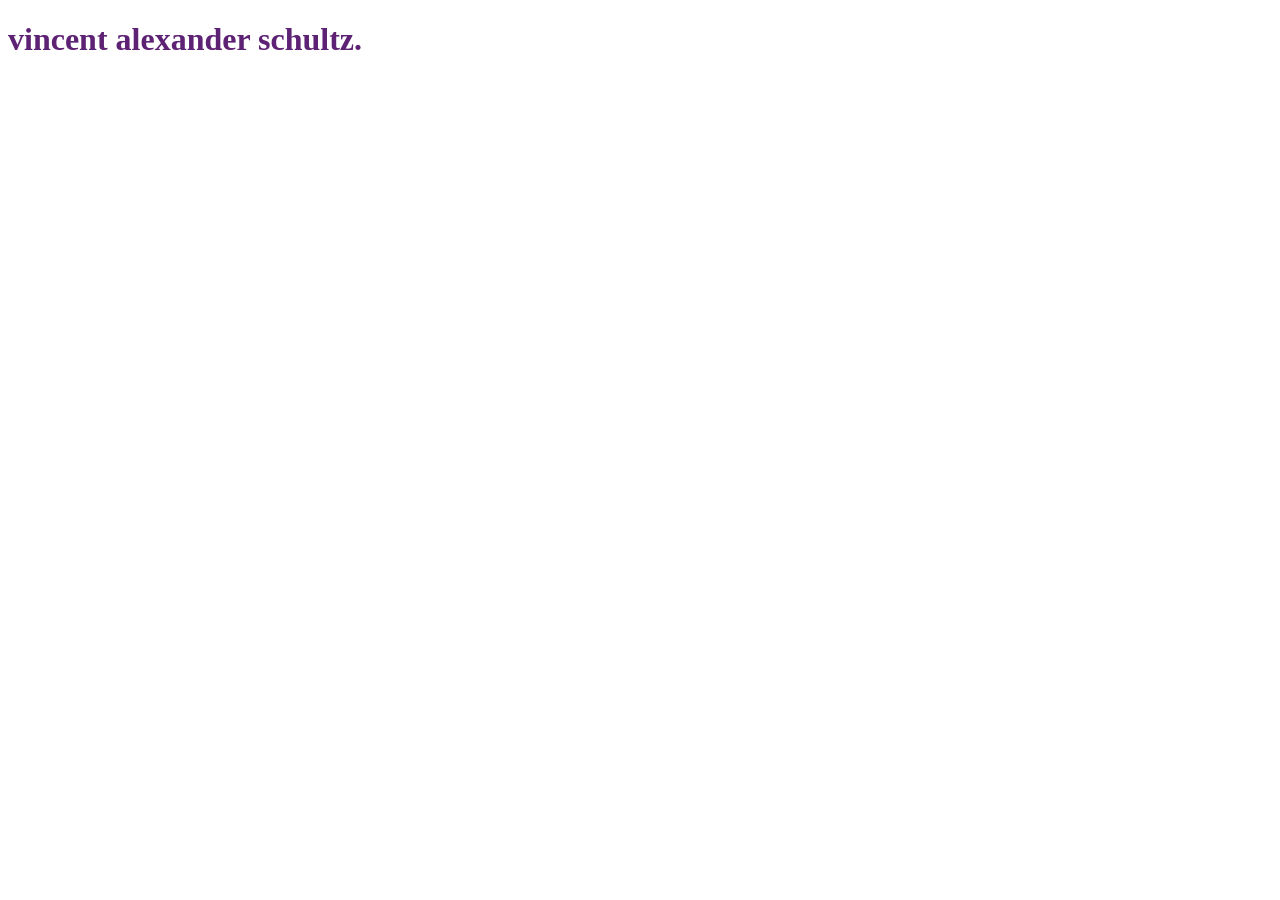
==== en/index.html @ c20c4e90 "test" ====
<!DOCTYPE html>
<html lang="en">
  <head>
    <meta charset="UTF-8">
    <meta name="viewport" content="width=device-width, initial-scale=1.0">
    <title>contact</title>
    <link rel="stylesheet" href="../main-style.css?v=2">
  </head>
  <body>
    <h1 class="überschrift">vincent alexander schultz.</h1>
  </body>
</html>
---- main-style.css ----
h1 {
    color: rgb(94, 34, 116);
}
nice {
    font-weight: 100;
}
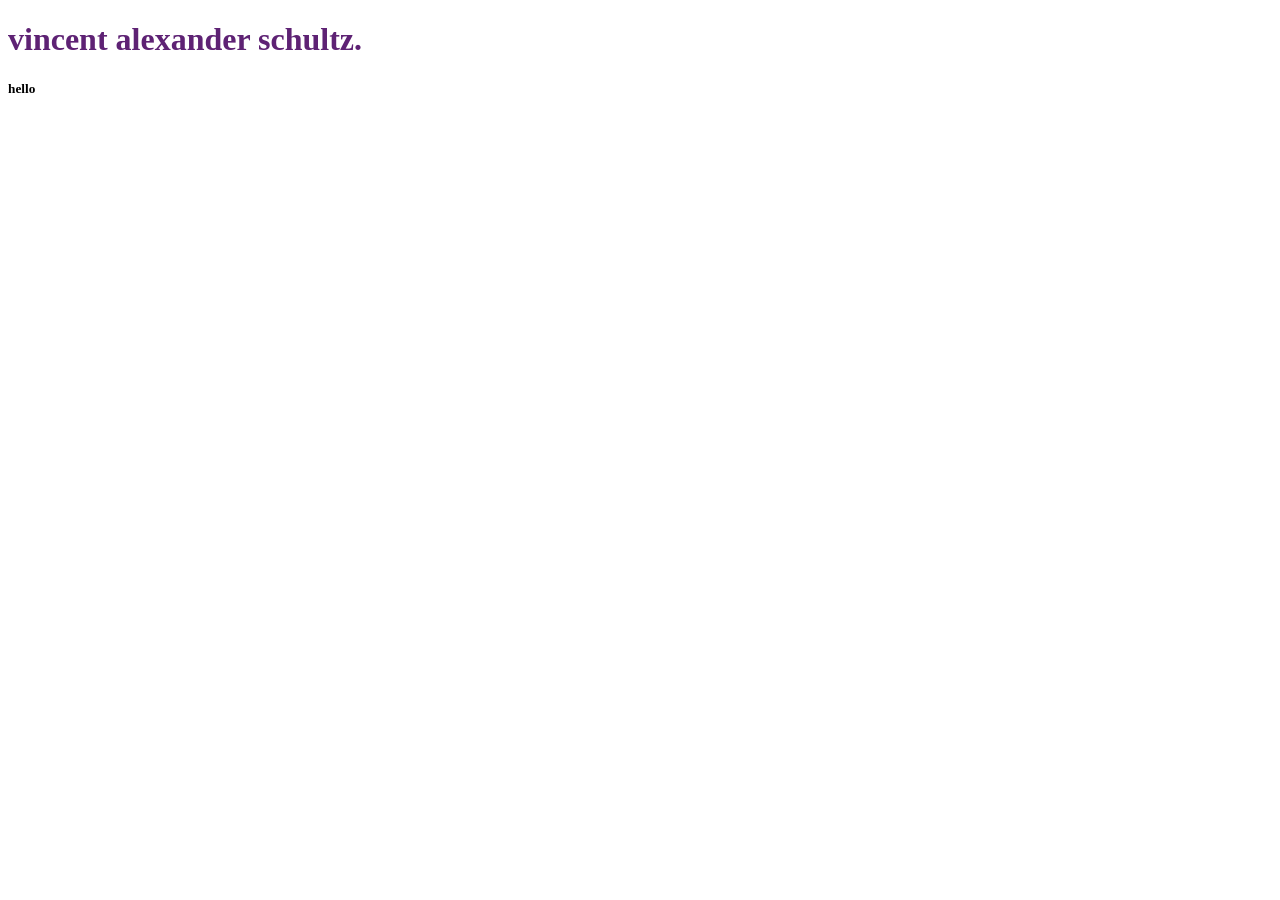
==== commit fb634d17: "added greating mesage" ====
--- a/en/index.html
+++ b/en/index.html
@@ -4,9 +4,10 @@
     <meta charset="UTF-8">
     <meta name="viewport" content="width=device-width, initial-scale=1.0">
     <title>contact</title>
-    <link rel="stylesheet" href="../main-style.css?v=2">
+    <link rel="stylesheet" href="../main-style.css">
   </head>
   <body>
-    <h1 class="überschrift">vincent alexander schultz.</h1>
+    <h1 class="headline">vincent alexander schultz.</h1>
+    <h5>hello</h5>
   </body>
 </html>
